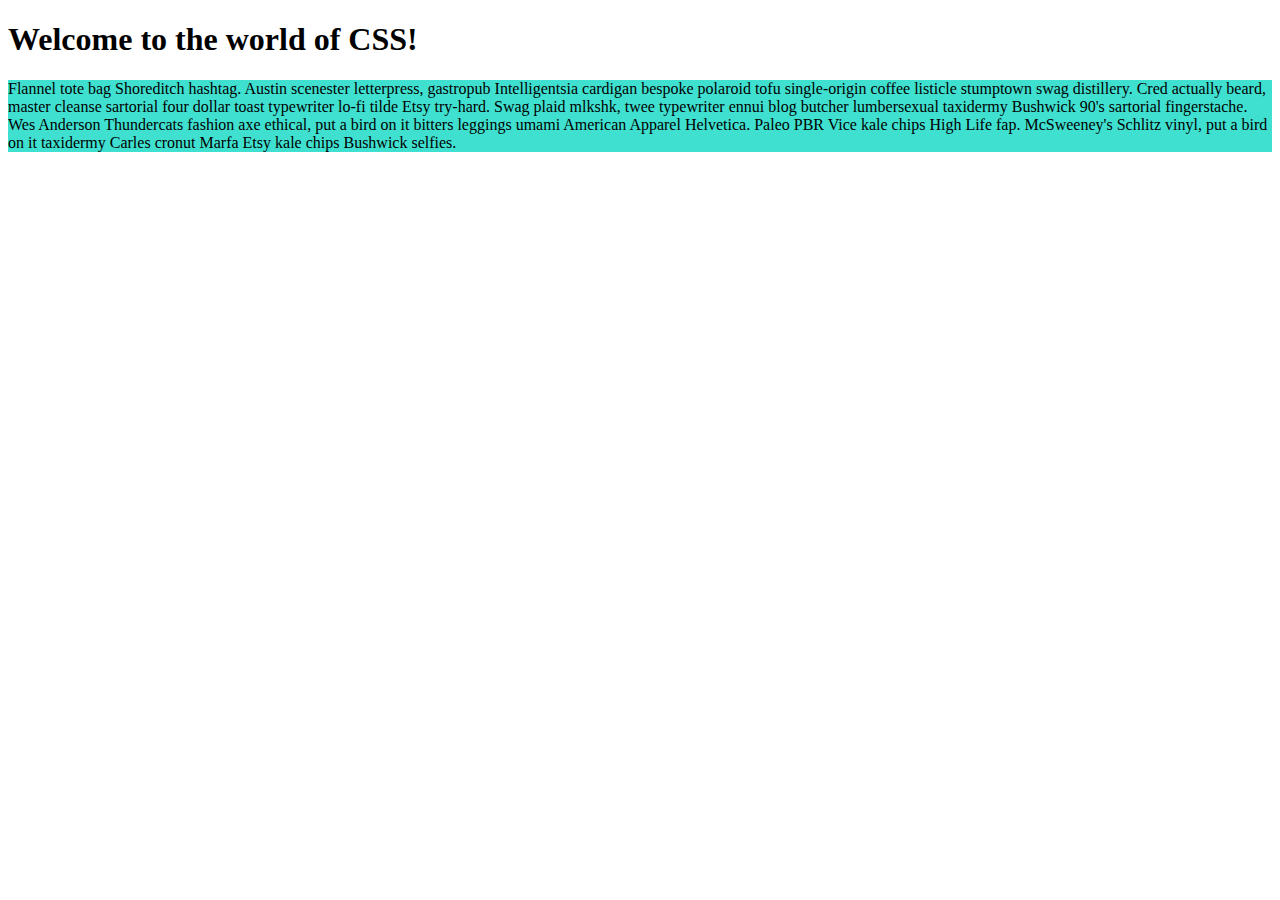
==== public/index.html @ e96d5c2e "created public dir index.html and added inline style" ====
<!DOCTYPE html>
<html lang="en">
  <head>
    <title>Intro to CSS!</title>
  </head>
  <body>
    <h1>Welcome to the world of CSS!</h1>
    <p style="background: turquoise;">
Flannel tote bag Shoreditch hashtag. Austin scenester letterpress, gastropub Intelligentsia cardigan bespoke polaroid tofu single-origin coffee listicle stumptown swag distillery. Cred actually beard, master cleanse sartorial four dollar toast typewriter lo-fi tilde Etsy try-hard. Swag plaid mlkshk, twee typewriter ennui blog butcher lumbersexual taxidermy Bushwick 90's sartorial fingerstache. Wes Anderson Thundercats fashion axe ethical, put a bird on it bitters leggings umami American Apparel Helvetica. Paleo PBR Vice kale chips High Life fap. McSweeney's Schlitz vinyl, put a bird on it taxidermy Carles cronut Marfa Etsy kale chips Bushwick selfies.</p>
    <!-- /*http://hipsum.co -->
  </body>
</html>
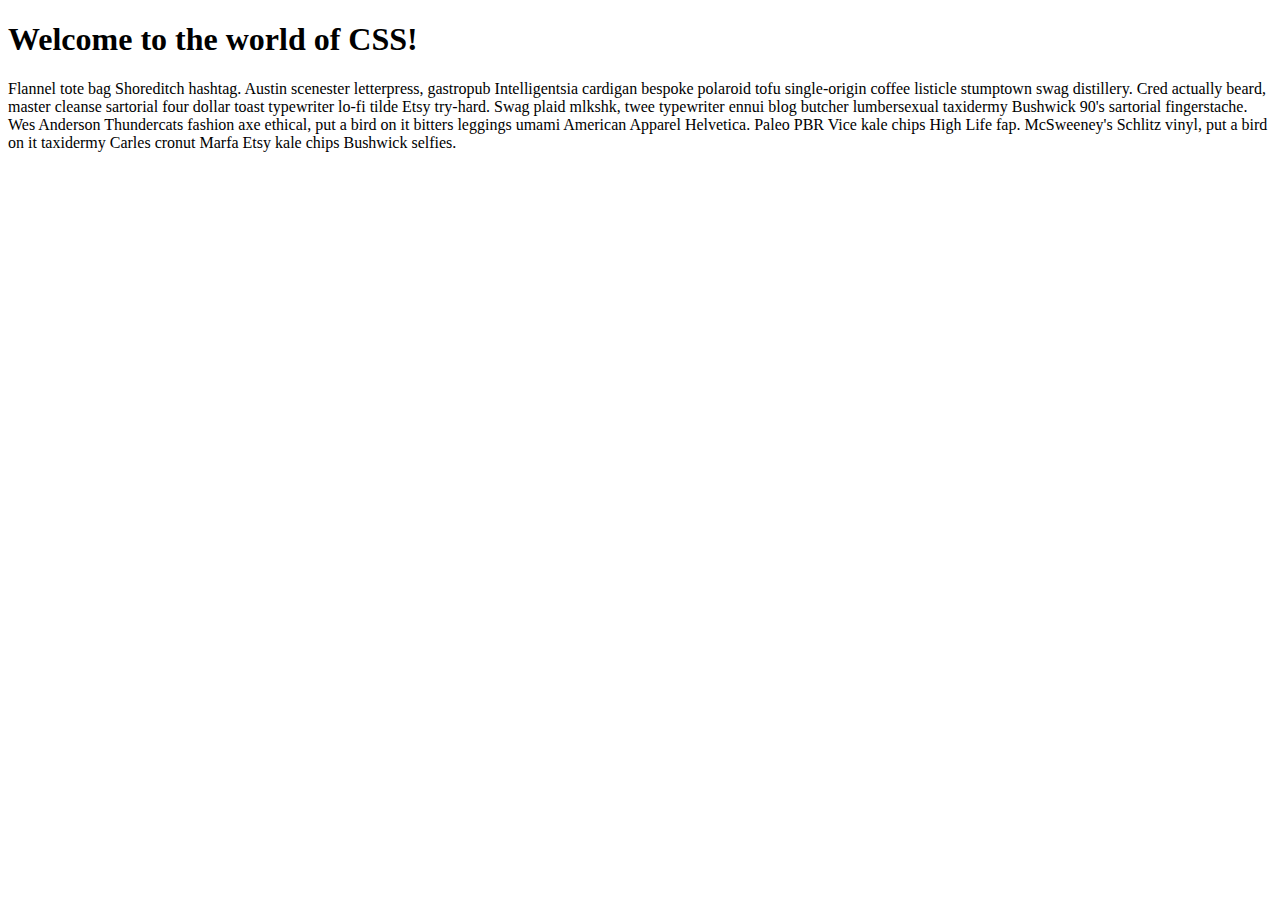
==== commit 28d92baf: "took out inline style" ====
--- a/public/index.html
+++ b/public/index.html
@@ -2,10 +2,11 @@
 <html lang="en">
   <head>
     <title>Intro to CSS!</title>
+    <link rel="stylesheet" href="css/style.css"
   </head>
   <body>
     <h1>Welcome to the world of CSS!</h1>
-    <p style="background: turquoise;">
+    <p>
 Flannel tote bag Shoreditch hashtag. Austin scenester letterpress, gastropub Intelligentsia cardigan bespoke polaroid tofu single-origin coffee listicle stumptown swag distillery. Cred actually beard, master cleanse sartorial four dollar toast typewriter lo-fi tilde Etsy try-hard. Swag plaid mlkshk, twee typewriter ennui blog butcher lumbersexual taxidermy Bushwick 90's sartorial fingerstache. Wes Anderson Thundercats fashion axe ethical, put a bird on it bitters leggings umami American Apparel Helvetica. Paleo PBR Vice kale chips High Life fap. McSweeney's Schlitz vinyl, put a bird on it taxidermy Carles cronut Marfa Etsy kale chips Bushwick selfies.</p>
     <!-- /*http://hipsum.co -->
   </body>
